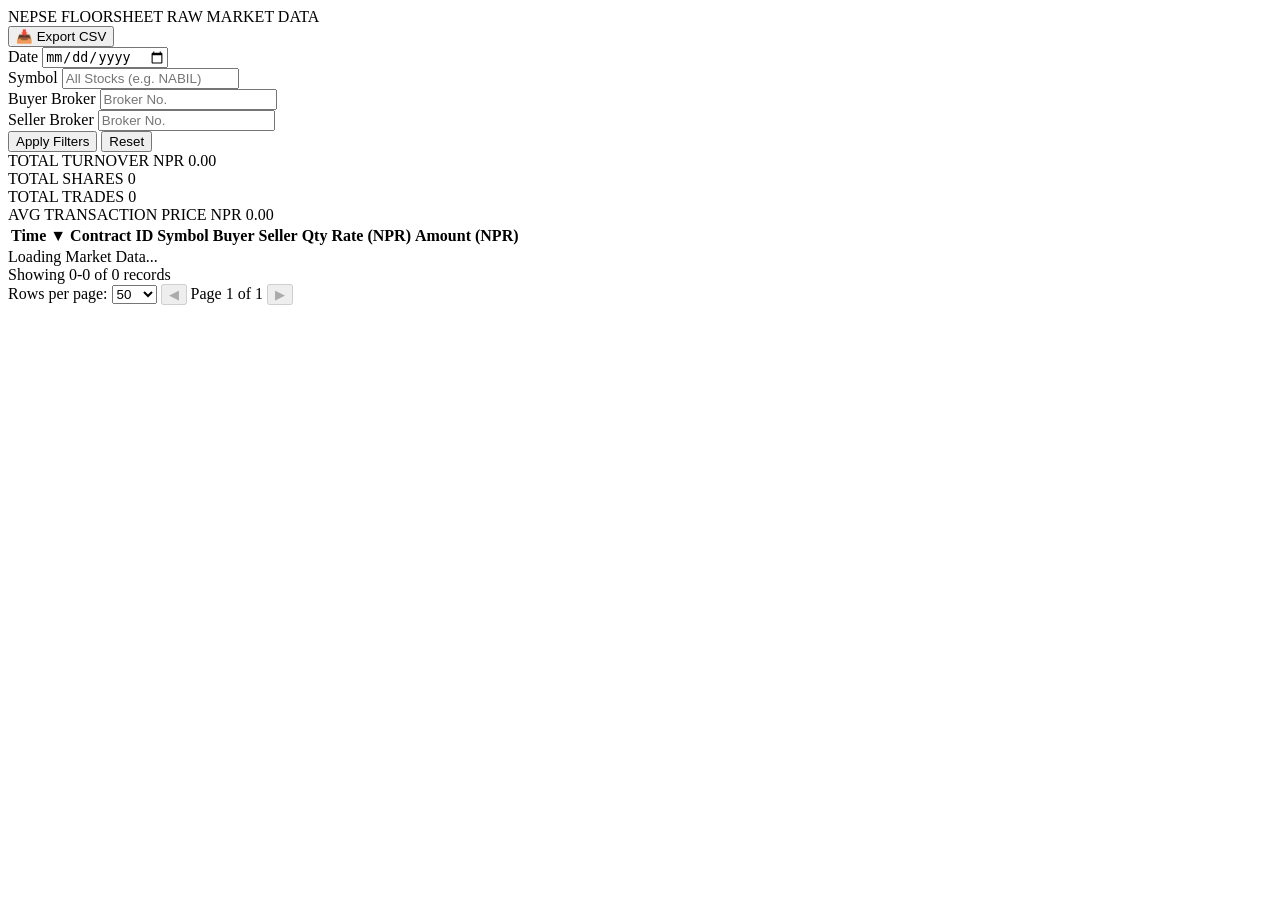
==== public/index.html @ 1b752755 "Create index.html" ====
<!DOCTYPE html>
<html lang="en">
<head>
  <meta charset="UTF-8">
  <meta name="viewport" content="width=device-width, initial-scale=1.0">
  <title>NEPSE Floorsheet Analytics</title>
  <link rel="stylesheet" href="styles.css">
  <link rel="preconnect" href="https://fonts.googleapis.com">
  <link href="https://fonts.googleapis.com/css2?family=Inter:wght@400;500;600;700&family=JetBrains+Mono:wght@400;500;600&display=swap" rel="stylesheet">
</head>
<body>

  <!-- Top Bar / Header -->
  <header class="navbar">
    <div class="logo-group">
      <div class="status-dot"></div>
      <span class="brand-title">NEPSE <span class="highlight">FLOORSHEET</span></span>
      <span class="badge">RAW MARKET DATA</span>
    </div>
    <div class="header-actions">
      <button id="exportBtn" class="btn btn-outline">📥 Export CSV</button>
    </div>
  </header>

  <main class="container">
    
    <!-- Filter Bar -->
    <section class="card filter-card">
      <div class="filter-grid">
        <div class="input-group">
          <label for="filterDate">Date</label>
          <input type="date" id="filterDate">
        </div>

        <div class="input-group">
          <label for="filterSymbol">Symbol</label>
          <input type="text" id="filterSymbol" placeholder="All Stocks (e.g. NABIL)" list="symbolList" autocomplete="off">
          <datalist id="symbolList"></datalist>
        </div>

        <div class="input-group">
          <label for="filterBuyer">Buyer Broker</label>
          <input type="number" id="filterBuyer" placeholder="Broker No.">
        </div>

        <div class="input-group">
          <label for="filterSeller">Seller Broker</label>
          <input type="number" id="filterSeller" placeholder="Broker No.">
        </div>

        <div class="filter-actions">
          <button id="applyFilterBtn" class="btn btn-primary">Apply Filters</button>
          <button id="resetFilterBtn" class="btn btn-secondary">Reset</button>
        </div>
      </div>
    </section>

    <!-- KPI Summary Row -->
    <section class="kpi-grid">
      <div class="card kpi-card">
        <span class="kpi-title">TOTAL TURNOVER</span>
        <span class="kpi-value text-green" id="kpiTurnover">NPR 0.00</span>
      </div>
      <div class="card kpi-card">
        <span class="kpi-title">TOTAL SHARES</span>
        <span class="kpi-value" id="kpiQuantity">0</span>
      </div>
      <div class="card kpi-card">
        <span class="kpi-title">TOTAL TRADES</span>
        <span class="kpi-value text-blue" id="kpiTrades">0</span>
      </div>
      <div class="card kpi-card">
        <span class="kpi-title">AVG TRANSACTION PRICE</span>
        <span class="kpi-value" id="kpiAvgRate">NPR 0.00</span>
      </div>
    </section>

    <!-- Interactive Data Table Container -->
    <section class="card table-card">
      <div class="table-container">
        <table id="floorsheetTable">
          <thead>
            <tr>
              <th data-sort="trade_time" class="sortable sorted-desc">Time <span class="sort-icon">▼</span></th>
              <th data-sort="contract_id" class="sortable">Contract ID <span class="sort-icon"></span></th>
              <th data-sort="symbol" class="sortable">Symbol <span class="sort-icon"></span></th>
              <th data-sort="buyer_broker" class="sortable text-right">Buyer <span class="sort-icon"></span></th>
              <th data-sort="seller_broker" class="sortable text-right">Seller <span class="sort-icon"></span></th>
              <th data-sort="quantity" class="sortable text-right">Qty <span class="sort-icon"></span></th>
              <th data-sort="rate" class="sortable text-right">Rate (NPR) <span class="sort-icon"></span></th>
              <th data-sort="amount" class="sortable text-right">Amount (NPR) <span class="sort-icon"></span></th>
            </tr>
          </thead>
          <tbody id="tableBody">
            <!-- Rendered dynamically -->
          </tbody>
        </table>
        
        <!-- Loading State Overlay -->
        <div id="loadingOverlay" class="loading-overlay hidden">
          <div class="spinner"></div>
          <span>Loading Market Data...</span>
        </div>
      </div>

      <!-- Pagination Footer -->
      <div class="pagination-bar">
        <div class="pagination-info" id="paginationInfo">Showing 0-0 of 0 records</div>
        <div class="pagination-controls">
          <label for="pageSize">Rows per page:</label>
          <select id="pageSize">
            <option value="50" selected>50</option>
            <option value="100">100</option>
            <option value="250">250</option>
          </select>
          <button id="prevPageBtn" class="btn btn-icon" disabled>◀</button>
          <span id="pageTracker">Page 1 of 1</span>
          <button id="nextPageBtn" class="btn btn-icon" disabled>▶</button>
        </div>
      </div>
    </section>

  </main>

  <script src="app.js"></script>
</body>
</html>
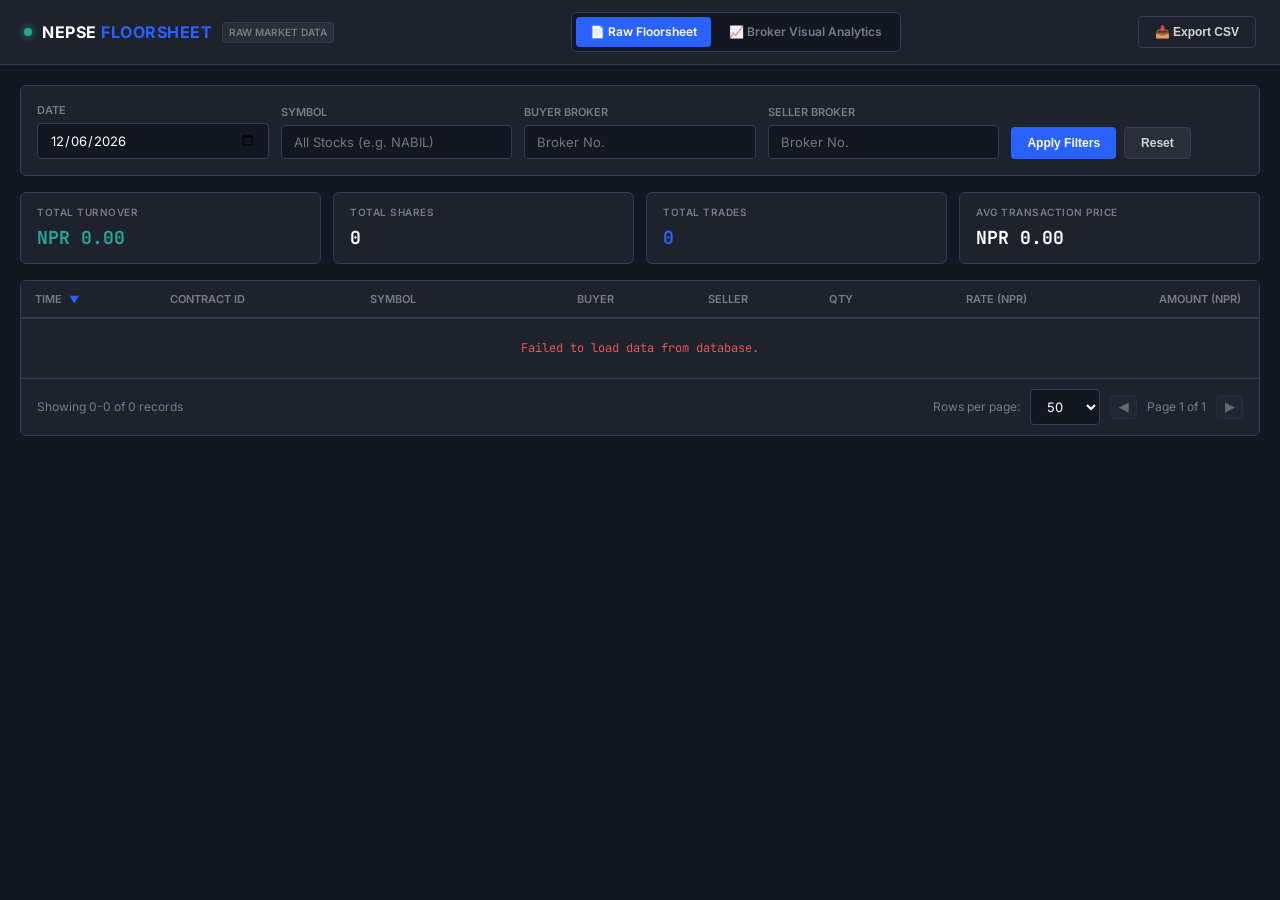
==== commit 44588cd1: "🚀 feat(analytics): Launch Institutional Broker Visual Analytics Suite 💖 - Built api/visual.py with s" ====
--- a/public/index.html
+++ b/public/index.html
@@ -17,6 +17,10 @@
       <span class="brand-title">NEPSE <span class="highlight">FLOORSHEET</span></span>
       <span class="badge">RAW MARKET DATA</span>
     </div>
+    <nav class="nav-tabs">
+      <a href="index.html" class="nav-tab active">📄 Raw Floorsheet</a>
+      <a href="visual.html" class="nav-tab">📈 Broker Visual Analytics</a>
+    </nav>
     <div class="header-actions">
       <button id="exportBtn" class="btn btn-outline">📥 Export CSV</button>
     </div>
--- a/public/styles.css
+++ b/public/styles.css
@@ -0,0 +1,623 @@
+:root {
+  --bg-primary: #131722;
+  --bg-secondary: #1e222d;
+  --bg-tertiary: #2a2e39;
+  --border-color: #363c4e;
+  
+  --text-main: #d1d4dc;
+  --text-muted: #787b86;
+  --text-bright: #ffffff;
+
+  --accent-blue: #2962ff;
+  --accent-blue-hover: #1e54e4;
+  --accent-green: #26a69a;
+  --accent-red: #ef5350;
+
+  --font-sans: 'Inter', -apple-system, BlinkMacSystemFont, sans-serif;
+  --font-mono: 'JetBrains Mono', monospace;
+}
+
+* {
+  box-sizing: border-box;
+  margin: 0;
+  padding: 0;
+}
+
+body {
+  background-color: var(--bg-primary);
+  color: var(--text-main);
+  font-family: var(--font-sans);
+  font-size: 13px;
+  line-height: 1.5;
+  min-height: 100vh;
+}
+
+/* Header */
+.navbar {
+  display: flex;
+  justify-content: space-between;
+  align-items: center;
+  padding: 12px 24px;
+  background-color: var(--bg-secondary);
+  border-bottom: 1px solid var(--border-color);
+}
+
+.logo-group {
+  display: flex;
+  align-items: center;
+  gap: 10px;
+}
+
+.status-dot {
+  width: 8px;
+  height: 8px;
+  background-color: var(--accent-green);
+  border-radius: 50%;
+  box-shadow: 0 0 8px var(--accent-green);
+}
+
+.brand-title {
+  font-weight: 700;
+  font-size: 16px;
+  letter-spacing: 0.5px;
+  color: var(--text-bright);
+}
+
+.brand-title .highlight {
+  color: var(--accent-blue);
+}
+
+.badge {
+  background-color: var(--bg-tertiary);
+  color: var(--text-muted);
+  font-size: 10px;
+  font-weight: 600;
+  padding: 2px 6px;
+  border-radius: 4px;
+  border: 1px solid var(--border-color);
+}
+
+/* Layout Container */
+.container {
+  max-width: 1400px;
+  margin: 0 auto;
+  padding: 20px;
+  display: flex;
+  flex-direction: column;
+  gap: 16px;
+}
+
+/* General Cards */
+.card {
+  background-color: var(--bg-secondary);
+  border: 1px solid var(--border-color);
+  border-radius: 6px;
+  padding: 16px;
+}
+
+/* Filter Section */
+.filter-grid {
+  display: grid;
+  grid-template-columns: repeat(auto-fit, minmax(160px, 1fr));
+  gap: 12px;
+  align-items: end;
+}
+
+.input-group {
+  display: flex;
+  flex-direction: column;
+  gap: 4px;
+}
+
+.input-group label {
+  font-size: 11px;
+  font-weight: 600;
+  color: var(--text-muted);
+  text-transform: uppercase;
+}
+
+input, select {
+  background-color: var(--bg-primary);
+  border: 1px solid var(--border-color);
+  color: var(--text-bright);
+  padding: 8px 12px;
+  border-radius: 4px;
+  font-family: var(--font-sans);
+  font-size: 13px;
+  outline: none;
+  transition: border-color 0.2s;
+}
+
+input:focus, select:focus {
+  border-color: var(--accent-blue);
+}
+
+.filter-actions {
+  display: flex;
+  gap: 8px;
+}
+
+/* Buttons */
+.btn {
+  padding: 8px 16px;
+  border-radius: 4px;
+  font-weight: 600;
+  font-size: 12px;
+  cursor: pointer;
+  border: none;
+  transition: all 0.2s;
+}
+
+.btn-primary {
+  background-color: var(--accent-blue);
+  color: #fff;
+}
+
+.btn-primary:hover {
+  background-color: var(--accent-blue-hover);
+}
+
+.btn-secondary {
+  background-color: var(--bg-tertiary);
+  color: var(--text-main);
+  border: 1px solid var(--border-color);
+}
+
+.btn-secondary:hover {
+  background-color: var(--border-color);
+}
+
+.btn-outline {
+  background: transparent;
+  border: 1px solid var(--border-color);
+  color: var(--text-main);
+}
+
+.btn-outline:hover {
+  background: var(--bg-tertiary);
+  color: var(--text-bright);
+}
+
+.btn-icon {
+  padding: 4px 8px;
+  background-color: var(--bg-tertiary);
+  color: var(--text-main);
+  border: 1px solid var(--border-color);
+}
+
+.btn-icon:disabled {
+  opacity: 0.4;
+  cursor: not-allowed;
+}
+
+/* KPI Cards */
+.kpi-grid {
+  display: grid;
+  grid-template-columns: repeat(auto-fit, minmax(220px, 1fr));
+  gap: 12px;
+}
+
+.kpi-card {
+  display: flex;
+  flex-direction: column;
+  gap: 4px;
+  padding: 12px 16px;
+}
+
+.kpi-title {
+  font-size: 10px;
+  font-weight: 600;
+  color: var(--text-muted);
+  letter-spacing: 0.5px;
+}
+
+.kpi-value {
+  font-size: 18px;
+  font-weight: 700;
+  font-family: var(--font-mono);
+  color: var(--text-bright);
+}
+
+.text-green { color: var(--accent-green); }
+.text-blue { color: var(--accent-blue); }
+.text-right { text-align: right; }
+
+/* Table Container */
+.table-card {
+  padding: 0;
+  overflow: hidden;
+  position: relative;
+}
+
+.table-container {
+  overflow-x: auto;
+  max-height: 600px;
+  position: relative;
+}
+
+table {
+  width: 100%;
+  border-collapse: collapse;
+  text-align: left;
+  font-family: var(--font-mono);
+  font-size: 12px;
+}
+
+thead {
+  position: sticky;
+  top: 0;
+  background-color: var(--bg-secondary);
+  z-index: 10;
+  border-bottom: 2px solid var(--border-color);
+}
+
+th {
+  padding: 10px 14px;
+  color: var(--text-muted);
+  font-family: var(--font-sans);
+  font-weight: 600;
+  font-size: 11px;
+  text-transform: uppercase;
+  user-select: none;
+}
+
+th.sortable {
+  cursor: pointer;
+}
+
+th.sortable:hover {
+  color: var(--text-bright);
+}
+
+th .sort-icon {
+  font-size: 10px;
+  margin-left: 4px;
+  color: var(--accent-blue);
+}
+
+td {
+  padding: 8px 14px;
+  border-bottom: 1px solid #262b37;
+  color: var(--text-main);
+  white-space: nowrap;
+}
+
+tbody tr:hover {
+  background-color: #242834;
+}
+
+.symbol-tag {
+  font-weight: 700;
+  color: var(--text-bright);
+  background: var(--bg-tertiary);
+  padding: 2px 6px;
+  border-radius: 3px;
+}
+
+/* Pagination Bar */
+.pagination-bar {
+  display: flex;
+  justify-content: space-between;
+  align-items: center;
+  padding: 10px 16px;
+  background-color: var(--bg-secondary);
+  border-top: 1px solid var(--border-color);
+  font-size: 12px;
+  color: var(--text-muted);
+}
+
+.pagination-controls {
+  display: flex;
+  align-items: center;
+  gap: 10px;
+}
+
+/* Loading Overlay */
+.loading-overlay {
+  position: absolute;
+  top: 0; left: 0; right: 0; bottom: 0;
+  background: rgba(19, 23, 34, 0.85);
+  display: flex;
+  flex-direction: column;
+  justify-content: center;
+  align-items: center;
+  gap: 12px;
+  z-index: 20;
+}
+
+.hidden { display: none !important; }
+
+.spinner {
+  width: 28px;
+  height: 28px;
+  border: 3px solid var(--border-color);
+  border-top-color: var(--accent-blue);
+  border-radius: 50%;
+  animation: spin 0.8s linear infinite;
+}
+
+@keyframes spin {
+  to { transform: rotate(360deg); }
+}
+
+/* Navigation Tabs */
+.nav-tabs {
+  display: flex;
+  background-color: var(--bg-primary);
+  padding: 4px;
+  border-radius: 6px;
+  border: 1px solid var(--border-color);
+  gap: 4px;
+}
+
+.nav-tab {
+  text-decoration: none;
+  color: var(--text-muted);
+  padding: 6px 14px;
+  border-radius: 4px;
+  font-size: 12px;
+  font-weight: 600;
+  transition: all 0.2s ease;
+  display: flex;
+  align-items: center;
+  gap: 6px;
+}
+
+.nav-tab:hover {
+  color: var(--text-bright);
+  background-color: var(--bg-tertiary);
+}
+
+.nav-tab.active {
+  color: #ffffff;
+  background-color: var(--accent-blue);
+}
+
+/* Time Filter Chips */
+.time-chips {
+  display: flex;
+  gap: 6px;
+  flex-wrap: wrap;
+  align-items: center;
+}
+
+.chip {
+  padding: 5px 10px;
+  background-color: var(--bg-primary);
+  border: 1px solid var(--border-color);
+  color: var(--text-muted);
+  border-radius: 4px;
+  font-size: 11px;
+  font-weight: 600;
+  cursor: pointer;
+  transition: all 0.2s;
+}
+
+.chip:hover {
+  color: var(--text-bright);
+  border-color: var(--accent-blue);
+}
+
+.chip.active {
+  background-color: var(--accent-blue);
+  color: #fff;
+  border-color: var(--accent-blue);
+}
+
+/* Flow Badges & Indicators */
+.badge-accum {
+  background-color: rgba(38, 166, 154, 0.15);
+  color: var(--accent-green);
+  border: 1px solid rgba(38, 166, 154, 0.35);
+  padding: 2px 6px;
+  border-radius: 4px;
+  font-size: 10px;
+  font-weight: 700;
+  display: inline-flex;
+  align-items: center;
+  gap: 4px;
+}
+
+.badge-dist {
+  background-color: rgba(239, 83, 80, 0.15);
+  color: var(--accent-red);
+  border: 1px solid rgba(239, 83, 80, 0.35);
+  padding: 2px 6px;
+  border-radius: 4px;
+  font-size: 10px;
+  font-weight: 700;
+  display: inline-flex;
+  align-items: center;
+  gap: 4px;
+}
+
+.text-red {
+  color: var(--accent-red);
+}
+
+/* Scrip Pill Cell */
+.scrip-cell {
+  display: flex;
+  flex-direction: column;
+  gap: 2px;
+}
+
+.scrip-sym {
+  font-weight: 700;
+  color: var(--text-bright);
+}
+
+.scrip-sub {
+  font-size: 10px;
+  color: var(--text-muted);
+}
+
+/* Broker Button */
+.btn-broker-action {
+  padding: 4px 8px;
+  background-color: var(--bg-tertiary);
+  color: var(--accent-blue);
+  border: 1px solid var(--border-color);
+  border-radius: 4px;
+  font-weight: 600;
+  font-size: 11px;
+  cursor: pointer;
+  transition: all 0.2s;
+}
+
+.btn-broker-action:hover {
+  background-color: var(--accent-blue);
+  color: #fff;
+}
+
+/* Deep Dive Modal / Drawer */
+.drawer-backdrop {
+  position: fixed;
+  top: 0; left: 0; right: 0; bottom: 0;
+  background: rgba(10, 12, 18, 0.75);
+  backdrop-filter: blur(4px);
+  z-index: 100;
+  display: flex;
+  justify-content: center;
+  align-items: flex-start;
+  padding: 30px 20px;
+  overflow-y: auto;
+}
+
+.drawer-modal {
+  background-color: var(--bg-secondary);
+  border: 1px solid var(--border-color);
+  border-radius: 8px;
+  width: 100%;
+  max-width: 1200px;
+  box-shadow: 0 10px 40px rgba(0,0,0,0.6);
+  display: flex;
+  flex-direction: column;
+  gap: 16px;
+  padding: 24px;
+  animation: slideDown 0.25s cubic-bezier(0.16, 1, 0.3, 1);
+}
+
+@keyframes slideDown {
+  from { opacity: 0; transform: translateY(-20px); }
+  to { opacity: 1; transform: translateY(0); }
+}
+
+.drawer-header {
+  display: flex;
+  justify-content: space-between;
+  align-items: center;
+  border-bottom: 1px solid var(--border-color);
+  padding-bottom: 14px;
+}
+
+.drawer-title-group {
+  display: flex;
+  align-items: center;
+  gap: 12px;
+}
+
+.drawer-title {
+  font-size: 18px;
+  font-weight: 700;
+  color: var(--text-bright);
+}
+
+.btn-close {
+  background: transparent;
+  border: none;
+  color: var(--text-muted);
+  font-size: 20px;
+  cursor: pointer;
+  padding: 4px 8px;
+  border-radius: 4px;
+  transition: all 0.2s;
+}
+
+.btn-close:hover {
+  color: var(--text-bright);
+  background: var(--bg-tertiary);
+}
+
+/* Chart Container */
+.chart-container-box {
+  background-color: var(--bg-primary);
+  border: 1px solid var(--border-color);
+  border-radius: 6px;
+  padding: 16px;
+  display: flex;
+  flex-direction: column;
+  gap: 12px;
+}
+
+.chart-header {
+  display: flex;
+  justify-content: space-between;
+  align-items: center;
+}
+
+.chart-title {
+  font-size: 12px;
+  font-weight: 600;
+  color: var(--text-muted);
+  text-transform: uppercase;
+  letter-spacing: 0.5px;
+}
+
+.bucket-controls {
+  display: flex;
+  gap: 4px;
+}
+
+.btn-bucket {
+  padding: 3px 8px;
+  background-color: var(--bg-secondary);
+  border: 1px solid var(--border-color);
+  color: var(--text-muted);
+  font-size: 11px;
+  font-weight: 600;
+  border-radius: 3px;
+  cursor: pointer;
+}
+
+.btn-bucket.active {
+  background-color: var(--accent-blue);
+  color: #fff;
+  border-color: var(--accent-blue);
+}
+
+.chart-wrapper {
+  position: relative;
+  height: 260px;
+  width: 100%;
+}
+
+/* Counterparty 2-Col Grid */
+.cp-grid {
+  display: grid;
+  grid-template-columns: 1fr 1fr;
+  gap: 16px;
+}
+
+@media (max-width: 900px) {
+  .cp-grid {
+    grid-template-columns: 1fr;
+  }
+}
+
+.cp-card {
+  background-color: var(--bg-primary);
+  border: 1px solid var(--border-color);
+  border-radius: 6px;
+  padding: 14px;
+  display: flex;
+  flex-direction: column;
+  gap: 10px;
+}
+
+.cp-title {
+  font-size: 11px;
+  font-weight: 700;
+  text-transform: uppercase;
+  letter-spacing: 0.5px;
+}
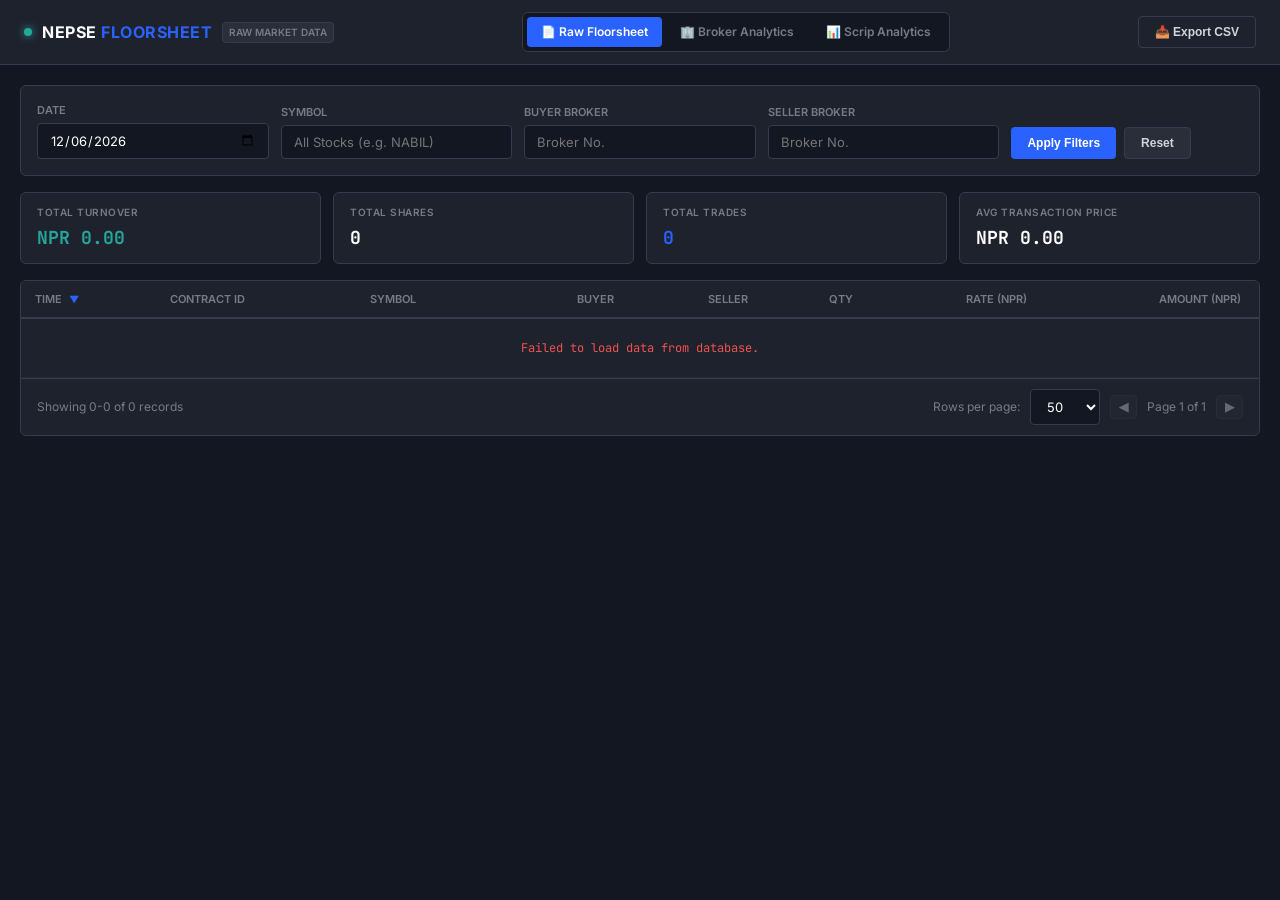
==== commit 677afac4: "🚀 feat(scrip): Launch NEPSE Scrip (Stock) Visual Analytics Suite 💖 - Built api/script.py delivering " ====
--- a/public/index.html
+++ b/public/index.html
@@ -19,7 +19,8 @@
     </div>
     <nav class="nav-tabs">
       <a href="index.html" class="nav-tab active">📄 Raw Floorsheet</a>
-      <a href="visual.html" class="nav-tab">📈 Broker Visual Analytics</a>
+      <a href="visual.html" class="nav-tab">🏢 Broker Analytics</a>
+      <a href="script.html" class="nav-tab">📊 Scrip Analytics</a>
     </nav>
     <div class="header-actions">
       <button id="exportBtn" class="btn btn-outline">📥 Export CSV</button>
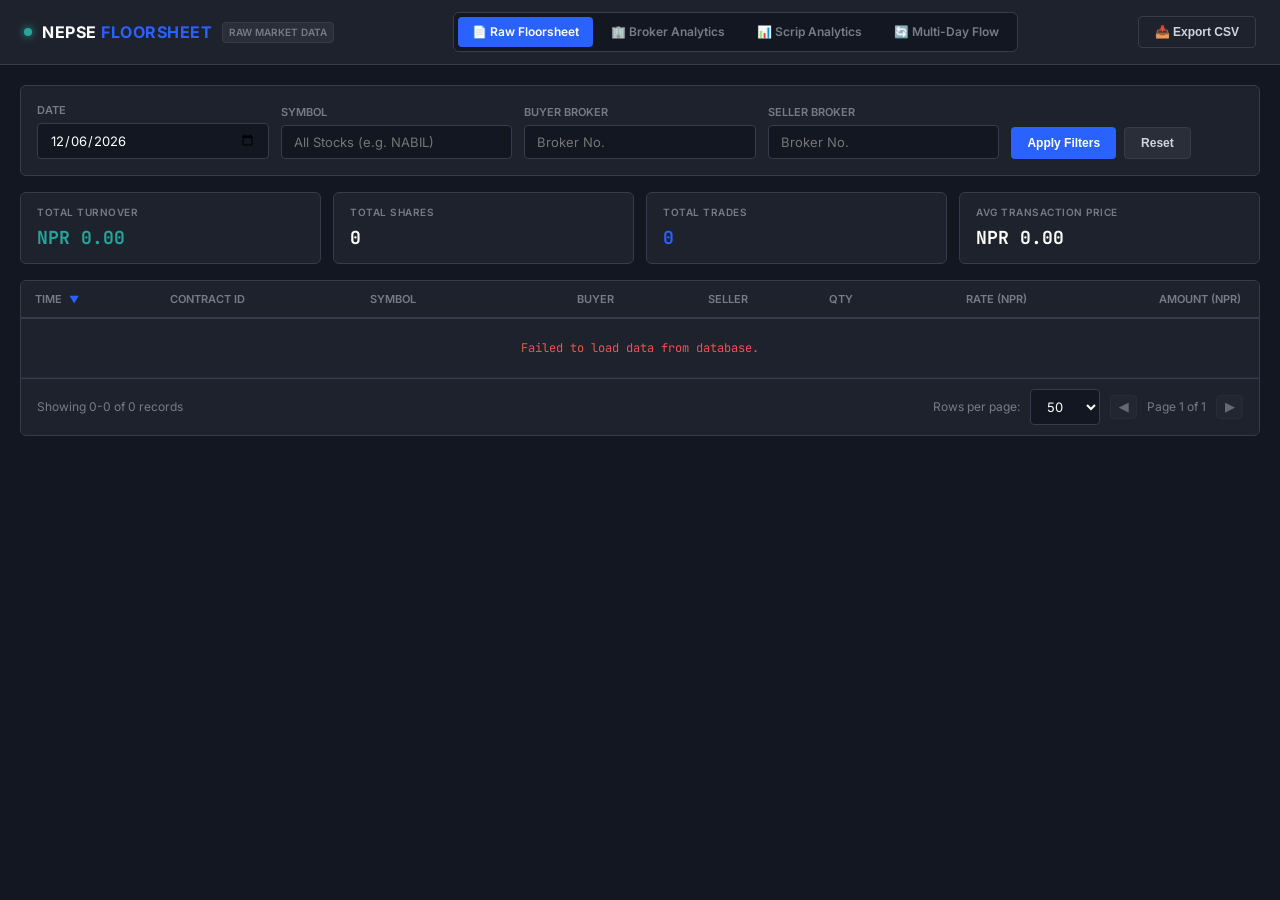
==== commit 7bdb9e08: "✨🚀 Ignite NEPSE Multi-Day Historical Flow & Institutional Accumulation Suite 💖📊 🌟 Crafted with bound" ====
--- a/public/index.html
+++ b/public/index.html
@@ -21,6 +21,7 @@
       <a href="index.html" class="nav-tab active">📄 Raw Floorsheet</a>
       <a href="visual.html" class="nav-tab">🏢 Broker Analytics</a>
       <a href="script.html" class="nav-tab">📊 Scrip Analytics</a>
+      <a href="multiday.html" class="nav-tab">🔄 Multi-Day Flow</a>
     </nav>
     <div class="header-actions">
       <button id="exportBtn" class="btn btn-outline">📥 Export CSV</button>
